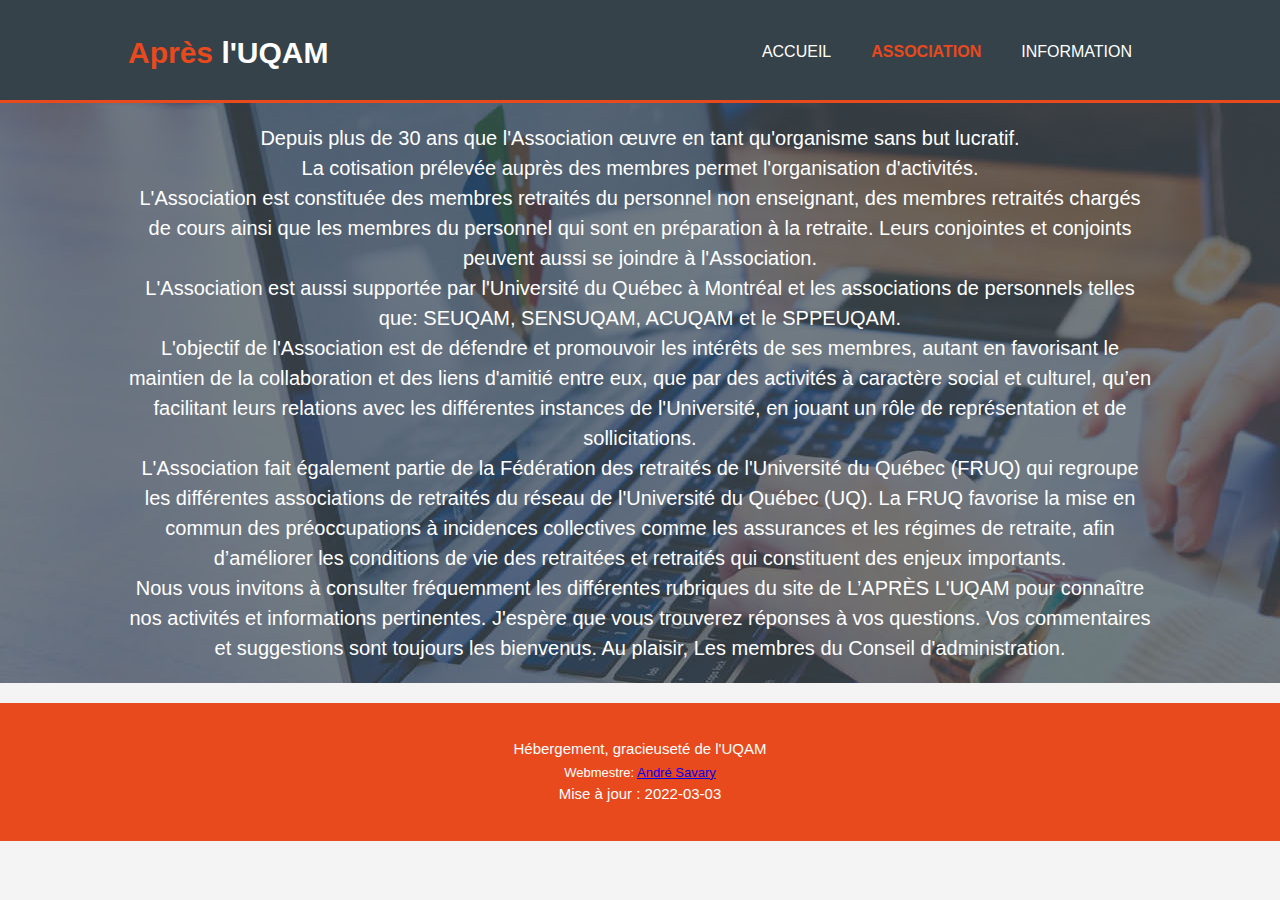
==== association.html @ 5c95a042 "V5" ====
<!DOCTYPE html>
<html>
  <head>
    <meta charset="utf-8">
    <meta name="viewport" content="width=device-width">
    <meta name="description" content="Association du personnel retraité de l'Université du Québec à Montréal">
	  <meta name="keywords" content="UQAM Retraite">
  	<meta name="author" content="Brad Traversy">
    <title>Après l'UQAM</title>
    <link rel="stylesheet" href="./css/style.css">
  </head>
  <body>
    <header>
      <div class="container">
        <div id="branding">
          <h1><span class="highlight">Après</span> l'UQAM</h1>
        </div>
        <nav>
          <ul>
            <li><a href="index.html">Accueil</a></li>
            <li class="current"><a href="association.html">Association</a></li>
            <li><a href="formulaire.html">Information</a></li>
          </ul>
        </nav>
      </div>
    </header>

    <section id="showcase">
      <div class="container">
        <p>
          Depuis plus de 30 ans que l'Association œuvre en tant qu'organisme sans but lucratif. 
        </br>
        La cotisation prélevée auprès des membres permet l'organisation d'activités.
      </br>
L'Association est constituée des membres retraités du personnel non enseignant, des membres retraités chargés de cours ainsi que les membres du personnel qui sont en préparation à la retraite. Leurs conjointes et conjoints peuvent aussi se joindre à l'Association.
</br>
L'Association est aussi supportée par l'Université du Québec à Montréal et les associations de personnels telles que: SEUQAM, SENSUQAM, ACUQAM et le SPPEUQAM.
</br>
L'objectif de l'Association est de défendre et promouvoir les intérêts de ses membres, autant en favorisant le maintien de la collaboration et des liens d'amitié entre eux, que par des activités à caractère social et culturel, qu’en facilitant leurs relations avec les différentes instances de l'Université, en jouant un rôle de représentation et de sollicitations.
</br>
L'Association fait également partie de la Fédération des retraités de l'Université du Québec (FRUQ) qui regroupe les différentes associations de retraités du réseau de l'Université du Québec (UQ). La FRUQ favorise la mise en commun des préoccupations à incidences collectives comme les assurances et les régimes de retraite, afin d’améliorer les conditions de vie des retraitées et retraités qui constituent des enjeux importants.
</br>
Nous vous invitons à consulter fréquemment les différentes rubriques du site de L’APRÈS L'UQAM pour connaître nos activités et informations pertinentes. J'espère que vous trouverez réponses à vos questions. Vos commentaires et suggestions sont toujours les bienvenus.

Au plaisir,

Les membres du Conseil d'administration.
        </p>
      </div>
    </section>

    
    <footer>
      <p>Hébergement, gracieuseté de l'UQAM
         </br>
         <font size="-1">Webmestre: <a href="mailto:andre.savary@outlook.com">André Savary </a></font>
        </br>
         Mise à jour : 2022-03-03
      </p>
    </footer>
  </body>
</html>
---- css/style.css ----
body{
  font: 15px/1.5 Arial, Helvetica,sans-serif;
  padding:0;
  margin:0;
  background-color:#f4f4f4;
}

/* Global */
.container{
  width:80%;
  margin:auto;
  overflow:hidden;
}

ul{
  margin:0;
  padding:0;
}

.button_1{
  height:38px;
  background:#e8491d;
  border:0;
  padding-left: 20px;
  padding-right:20px;
  color:#ffffff;
}

.dark{
  padding:15px;
  background:#35424a;
  color:#ffffff;
  margin-top:10px;
  margin-bottom:10px;
}

/* Header **/
header{
  background:#35424a;
  color:#ffffff;
  padding-top:30px;
  min-height:70px;
  border-bottom:#e8491d 3px solid;
}

header a{
  color:#ffffff;
  text-decoration:none;
  text-transform: uppercase;
  font-size:16px;
}

header li{
  float:left;
  display:inline;
  padding: 0 20px 0 20px;
}

header #branding{
  float:left;
}

header #branding h1{
  margin:0;
}

header nav{
  float:right;
  margin-top:10px;
}

header .highlight, header .current a{
  color:#e8491d;
  font-weight:bold;
}

header a:hover{
  color:#cccccc;
  font-weight:bold;
}

/* Showcase */
#showcase{
  min-height:400px;
  background:url('../img/showcase.jpg') no-repeat 0 -400px;
  text-align:center;
  color:#ffffff;
}

#showcase h1{
  margin-top:100px;
  font-size:55px;
  margin-bottom:10px;
}

#showcase p{
  font-size:20px;
}

/* Newsletter */
#newsletter{
  padding:15px;
  color:#ffffff;
  background:#35424a
}

#newsletter h1{
  float:left;
}

#newsletter form {
  float:right;
  margin-top:15px;
}

#newsletter input[type="email"]{
  padding:4px;
  height:25px;
  width:250px;
}

/* Boxes */
#boxes{
  margin-top:20px;
}

#boxes .box{
  float:left;
  text-align: center;
  width:30%;
  padding:10px;
}

#boxes .box img{
  width:90px;
}

/* Sidebar */
aside#sidebar{
  float:right;
  width:30%;
  margin-top:10px;
}

aside#sidebar .quote input, aside#sidebar .quote textarea{
  width:90%;
  padding:5px;
}

/* Main-col */
article#main-col{
  float:left;
  width:65%;
}

/* Services */
ul#services li{
  list-style: none;
  padding:20px;
  border: #cccccc solid 1px;
  margin-bottom:5px;
  background:#e6e6e6;
}

footer{
  padding:20px;
  margin-top:20px;
  color:#ffffff;
  background-color:#e8491d;
  text-align: center;
}

/* Media Queries */
@media(max-width: 768px){
  header #branding,
  header nav,
  header nav li,
  #newsletter h1,
  #newsletter form,
  #boxes .box,
  article#main-col,
  aside#sidebar{
    float:none;
    text-align:center;
    width:100%;
  }

  header{
    padding-bottom:20px;
  }

  #showcase h1{
    margin-top:40px;
  }

  #newsletter button, .quote button{
    display:block;
    width:100%;
  }

  #newsletter form input[type="email"], .quote input, .quote textarea{
    width:100%;
    margin-bottom:5px;
  }
}
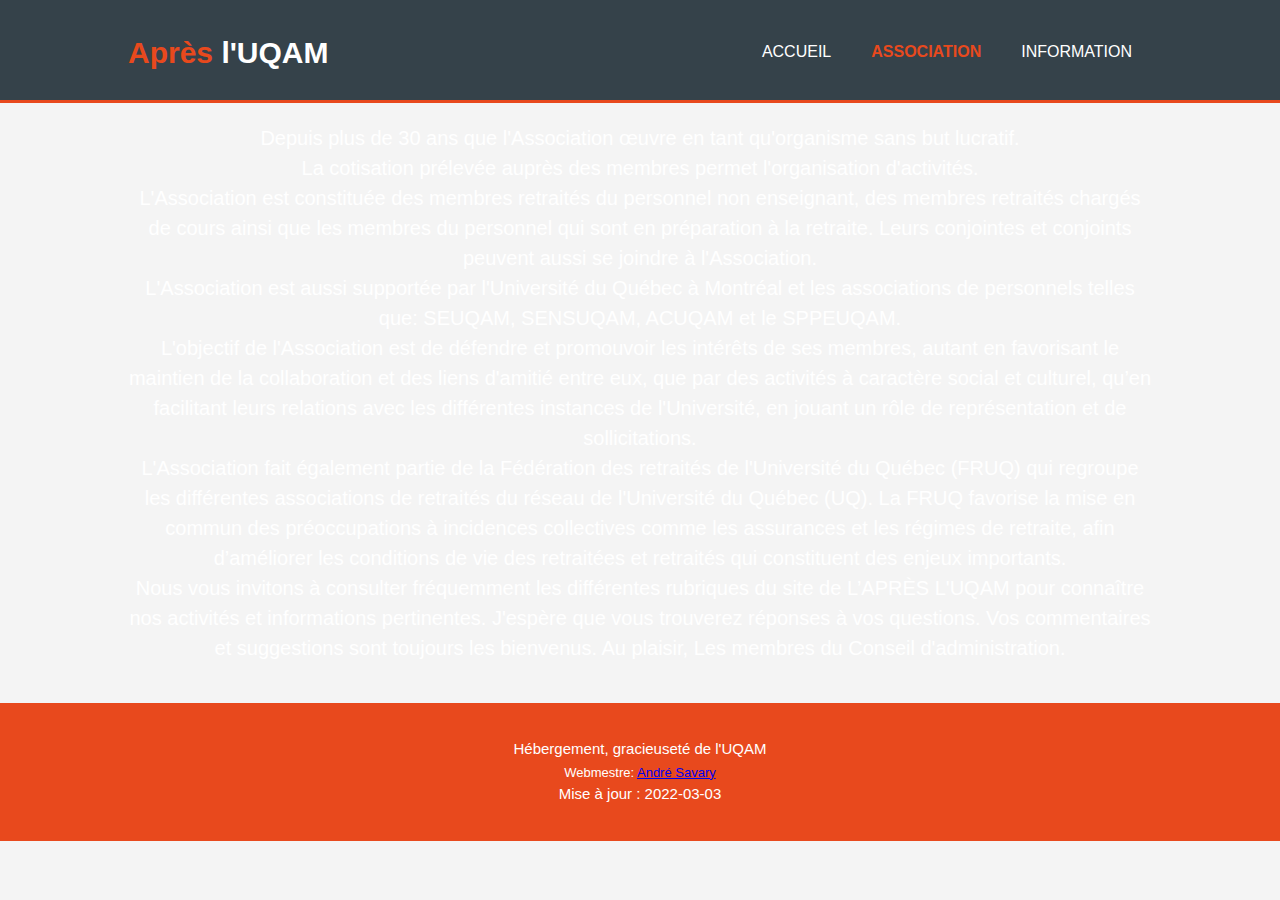
==== commit 2610e9ba: "V8" ====
--- a/association.html
+++ b/association.html
@@ -25,7 +25,7 @@
       </div>
     </header>
 
-    <section id="showcase">
+    <section id="showcase1">
       <div class="container">
         <p>
           Depuis plus de 30 ans que l'Association œuvre en tant qu'organisme sans but lucratif. 
--- a/css/style.css
+++ b/css/style.css
@@ -78,6 +78,25 @@
   color:#cccccc;
   font-weight:bold;
 }
+
+/* Showcase1 */
+#showcase1{
+  min-height:400px;
+  /*  background:url('../img/showcase.jpg') no-repeat 0 -400px; */
+  text-align:center;
+  color:#ffffff;
+}
+
+#showcase1 h1{
+  margin-top:100px;
+  font-size:55px;
+  margin-bottom:10px;
+}
+
+#showcase1 p{
+  font-size:20px;
+}
+
 
 /* Showcase */
 #showcase{
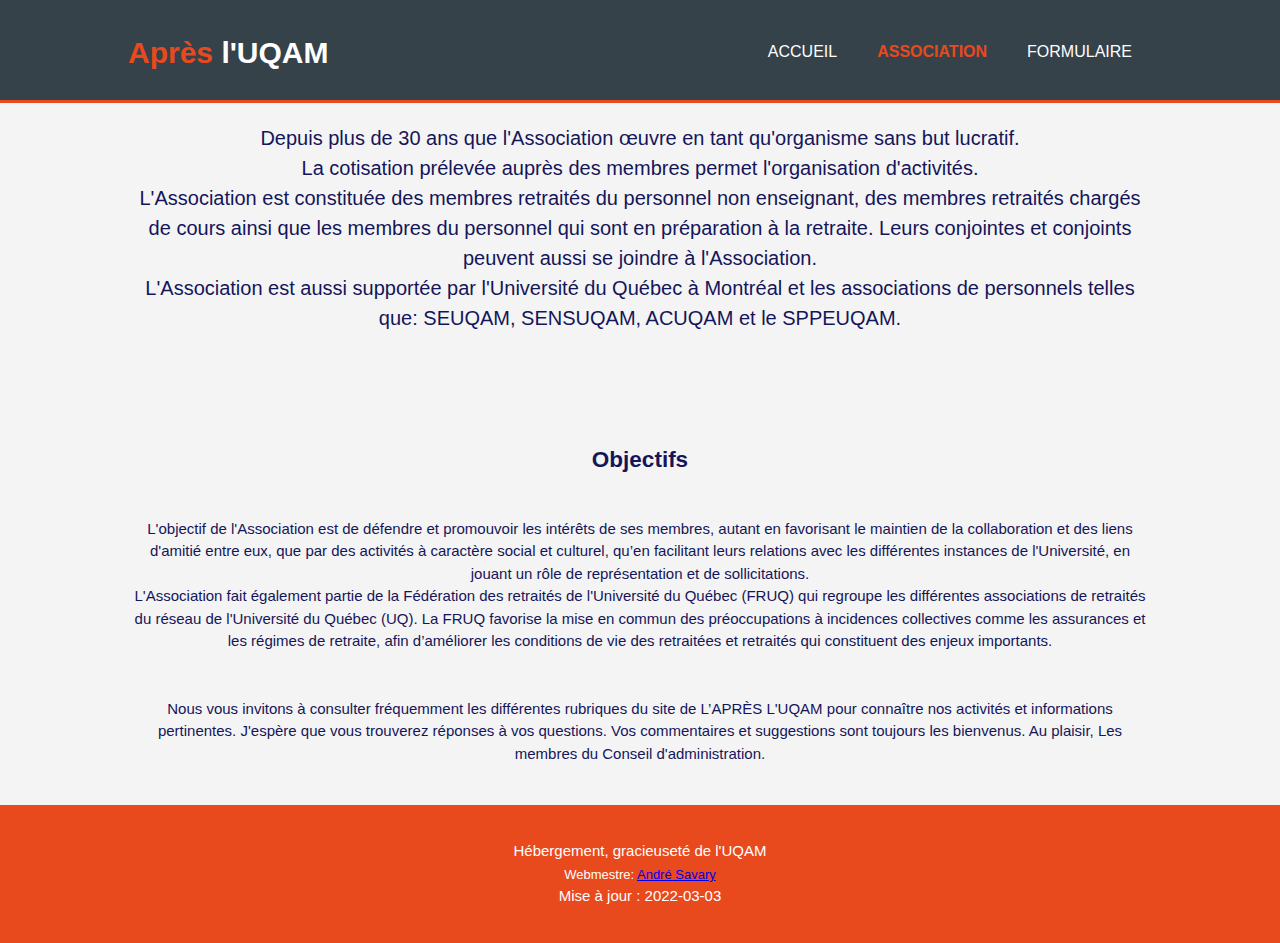
==== commit 172ef48b: "V10" ====
--- a/association.html
+++ b/association.html
@@ -19,7 +19,7 @@
           <ul>
             <li><a href="index.html">Accueil</a></li>
             <li class="current"><a href="association.html">Association</a></li>
-            <li><a href="formulaire.html">Information</a></li>
+            <li><a href="formulaire.html">Formulaire</a></li>
           </ul>
         </nav>
       </div>
@@ -35,11 +35,14 @@
 L'Association est constituée des membres retraités du personnel non enseignant, des membres retraités chargés de cours ainsi que les membres du personnel qui sont en préparation à la retraite. Leurs conjointes et conjoints peuvent aussi se joindre à l'Association.
 </br>
 L'Association est aussi supportée par l'Université du Québec à Montréal et les associations de personnels telles que: SEUQAM, SENSUQAM, ACUQAM et le SPPEUQAM.
+</br></br></br></br>
+
+<h2>Objectifs</h2>
 </br>
 L'objectif de l'Association est de défendre et promouvoir les intérêts de ses membres, autant en favorisant le maintien de la collaboration et des liens d'amitié entre eux, que par des activités à caractère social et culturel, qu’en facilitant leurs relations avec les différentes instances de l'Université, en jouant un rôle de représentation et de sollicitations.
 </br>
 L'Association fait également partie de la Fédération des retraités de l'Université du Québec (FRUQ) qui regroupe les différentes associations de retraités du réseau de l'Université du Québec (UQ). La FRUQ favorise la mise en commun des préoccupations à incidences collectives comme les assurances et les régimes de retraite, afin d’améliorer les conditions de vie des retraitées et retraités qui constituent des enjeux importants.
-</br>
+</br></br></br>
 Nous vous invitons à consulter fréquemment les différentes rubriques du site de L’APRÈS L'UQAM pour connaître nos activités et informations pertinentes. J'espère que vous trouverez réponses à vos questions. Vos commentaires et suggestions sont toujours les bienvenus.
 
 Au plaisir,
--- a/css/style.css
+++ b/css/style.css
@@ -84,7 +84,7 @@
   min-height:400px;
   /*  background:url('../img/showcase.jpg') no-repeat 0 -400px; */
   text-align:center;
-  color:#ffffff;
+  color:#14165a;
 }
 
 #showcase1 h1{
